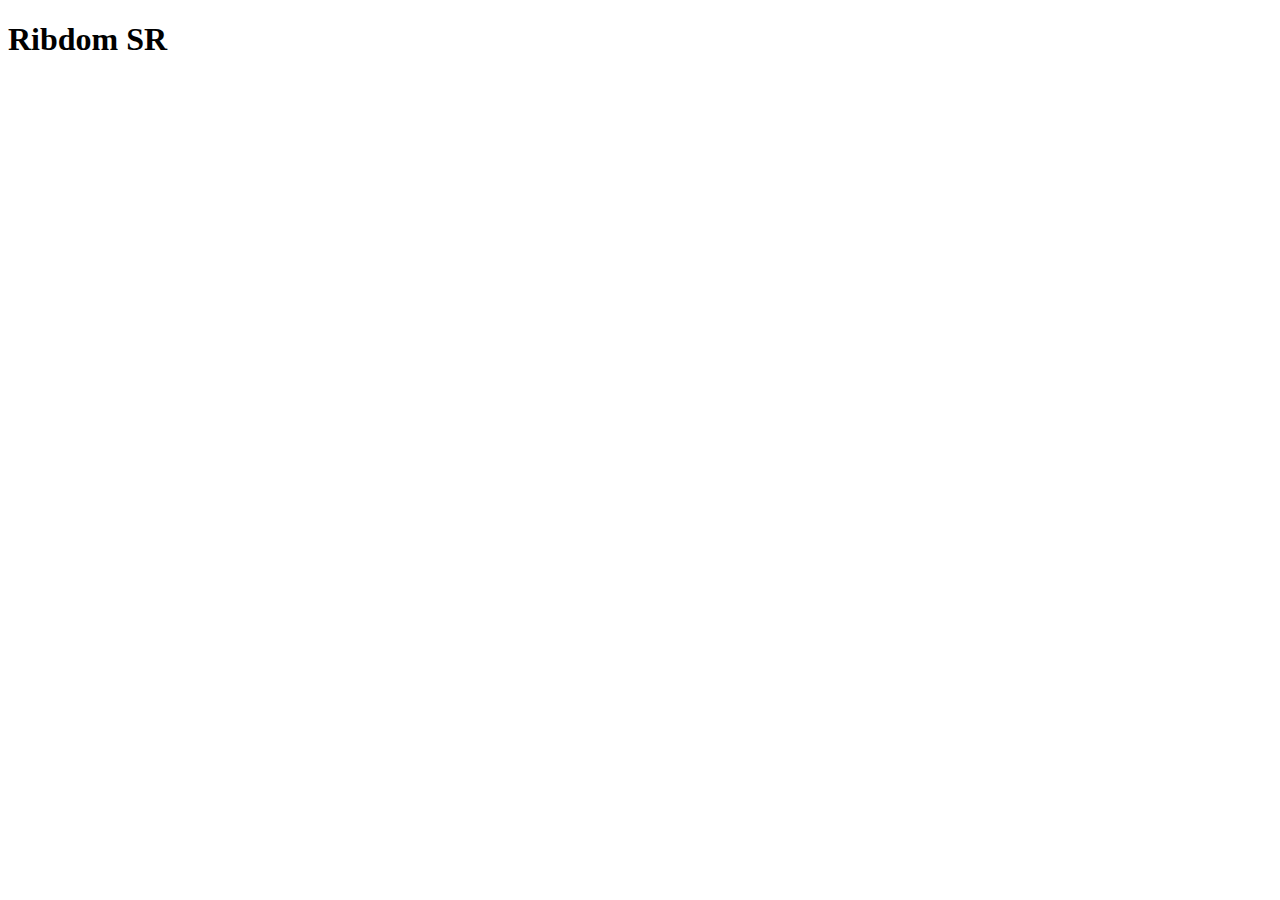
==== lipeneb.html @ ebebdfa1 "Add files via upload" ====
<!DOCTYPE html>
<html lang="en">
<head>
    <meta charset="UTF-8">
    <meta name="viewport" content="width=device-width, initial-scale=1.0">
    <title>Document</title>
    <link rel="icon" href="logo.png" type="image/x-icon" >
</head>
<body>
    <h1>Ribdom SR</h1>
</body>
</html>
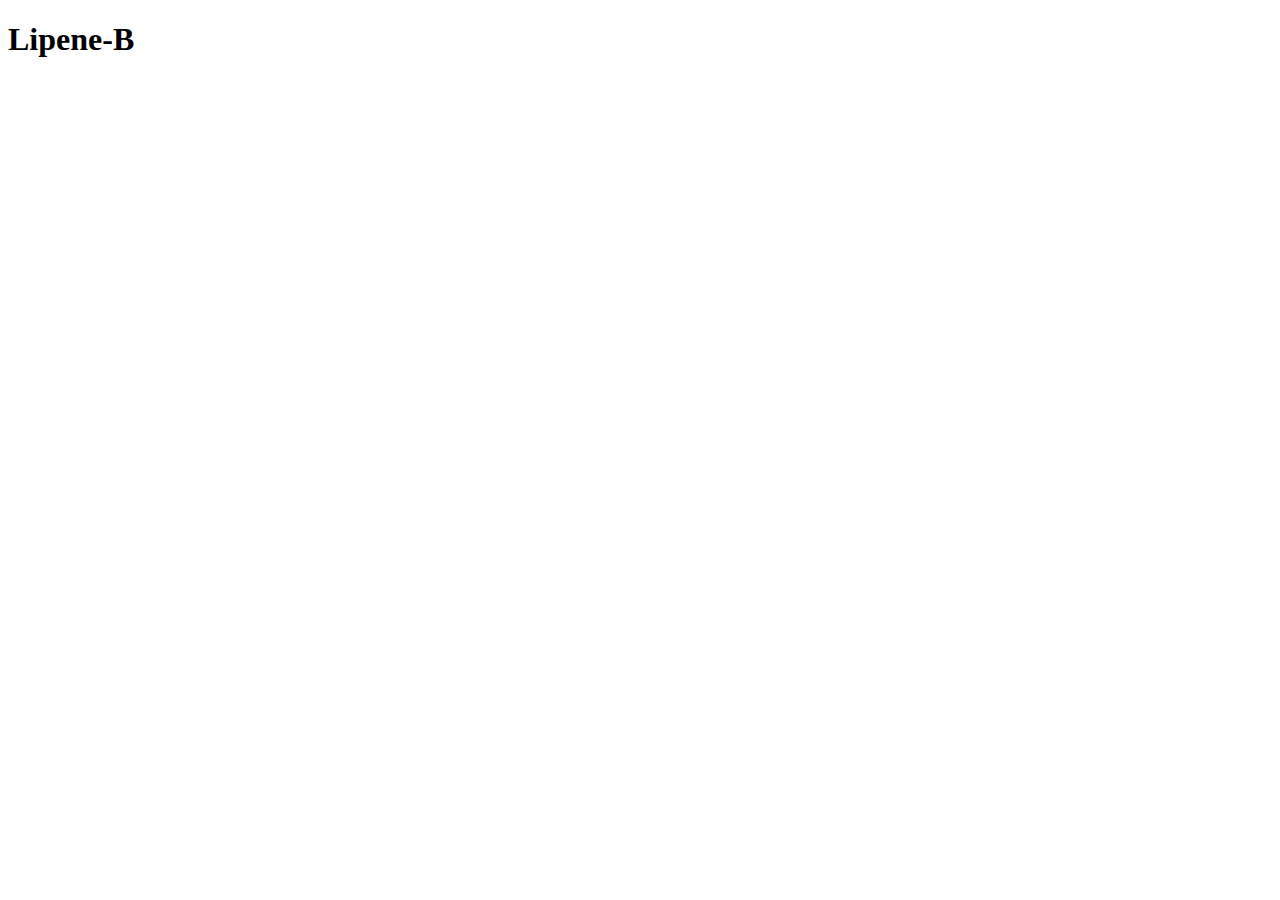
==== commit a03a6fe3: "Update lipeneb.html" ====
--- a/lipeneb.html
+++ b/lipeneb.html
@@ -7,6 +7,6 @@
     <link rel="icon" href="logo.png" type="image/x-icon" >
 </head>
 <body>
-    <h1>Ribdom SR</h1>
+    <h1>Lipene-B</h1>
 </body>
-</html>+</html>
